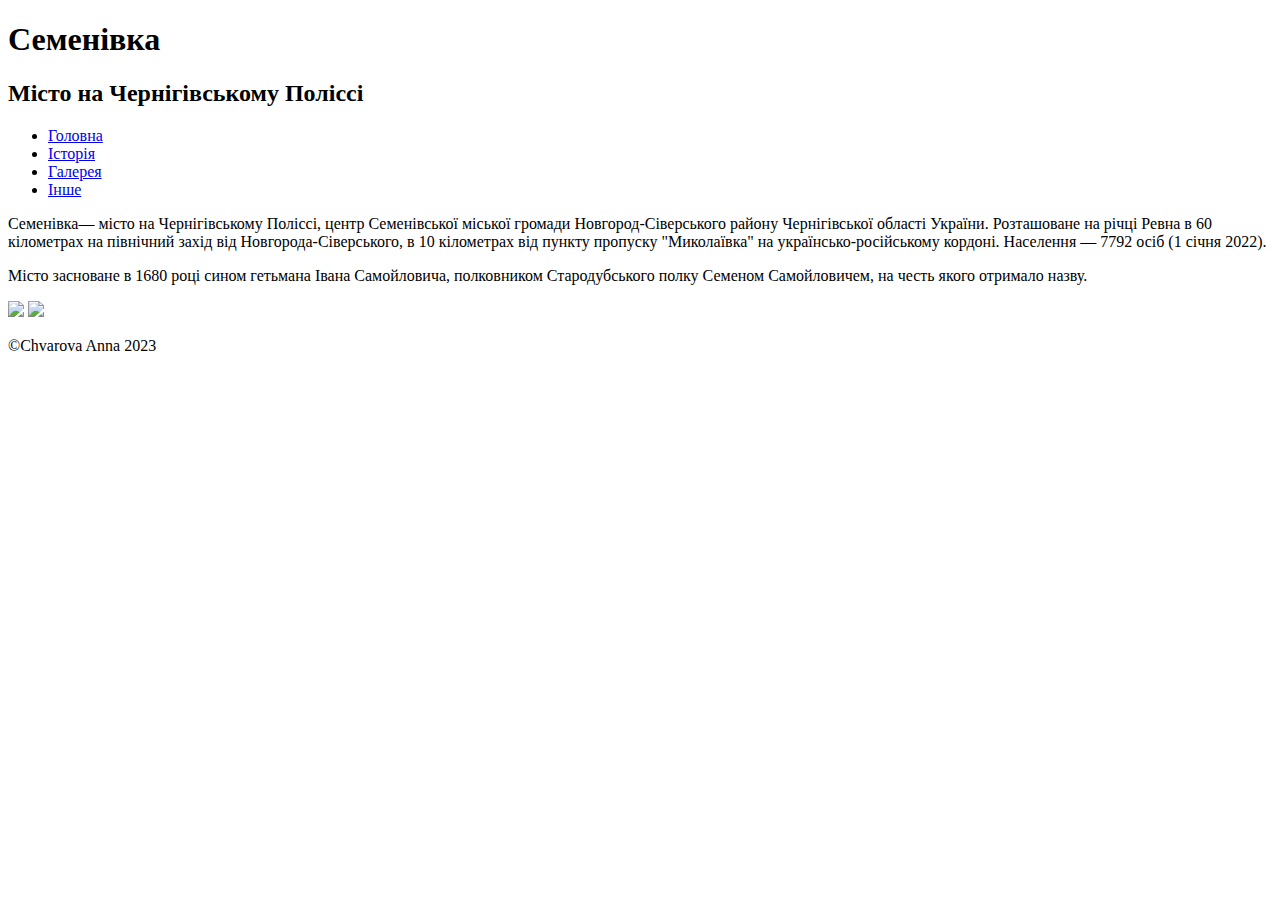
==== index.html @ 5339f077 "Add files via upload" ====
<!DOCTYPE html>
    <html lang="uk">
    <head>
        <title>My site</title>
		<meta charset="UTF-8">
		<link rel="stylesheet" type="text/css" href="css/normalize.css">
		<link rel="stylesheet" type="text/css" href="css/style.css">
    
   </head>
    <body>
	 <script defer src="JavaScript/script.js"></script>
	    <header>
		    <h1>Семенівка</h1>
			<h2>Місто на Чернігівському Поліссі</h2>
		</header>
		<nav>
		    <ul>
			   <li><a href="index.html">Головна</a></li>
			   <li><a href="info.html">Історія</a></li>
			   <li><a href="gallery.html">Галерея</a></li>
			   <li><a href="form.html">Інше</a></li>
			</ul>
		</nav>	
		
		<p>Семенівка— місто на Чернігівському Поліссі, 
		центр Семенівської міської громади Новгород-Сіверського району
		Чернігівської області України.
		Розташоване на річці Ревна
		в 60 кілометрах на північний захід від Новгорода-Сіверського, 
		в 10 кілометрах від пункту пропуску "Миколаївка"
		на українсько-російському кордоні.
		Населення — 7792 осіб (1 січня 2022).</p>

        <p>Місто засноване в 1680 році сином гетьмана Івана Самойловича,
		полковником Стародубського полку Семеном Самойловичем,
		на честь якого отримало назву.</p>
		
		<img src="images/1.PNG" class="img">
		<img src="images/2.PNG" class="img">
		
		<footer>
		     <p>©Chvarova Anna 2023</p>
		</footer>
  
    </body>
</html>
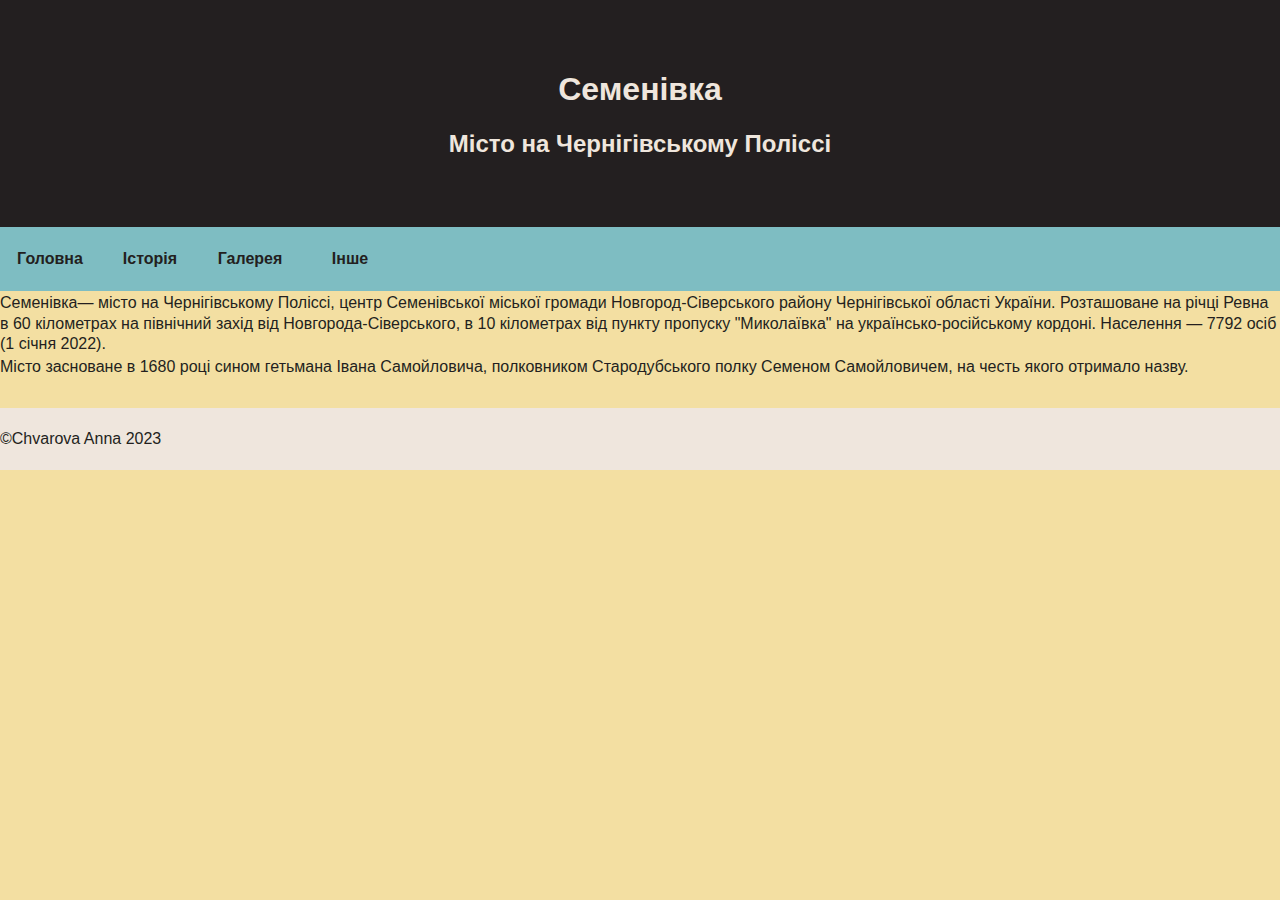
==== commit eac5c283: "Update index.html" ====
--- a/index.html
+++ b/index.html
@@ -35,12 +35,11 @@
 		полковником Стародубського полку Семеном Самойловичем,
 		на честь якого отримало назву.</p>
 		
-		<img src="images/1.PNG" class="img">
-		<img src="images/2.PNG" class="img">
+	
 		
 		<footer>
 		     <p>©Chvarova Anna 2023</p>
 		</footer>
   
     </body>
-</html>+</html>
--- a/css/style.css
+++ b/css/style.css
@@ -0,0 +1,100 @@
+body{
+	font-family: Arial, San-Serif;
+	font-size: 100%;
+	background-color: #F3DFA2;
+}
+ul{
+	margin: 0;
+	padding: 0;
+}
+ul li{	
+     list-style-type: none;
+}
+a{
+	text-decoration: none;
+}
+header{
+	padding: 50px 0;
+	background-color: #231F20;
+}
+h1,h2{
+	color: #EFE6DD;
+	text-align: center;
+}
+nav{
+	background-color: #7EBDC2;
+	border-color: #EFE6DD;
+	min-height: 64px;
+}
+nav li{
+	float: left;
+	width: 100px;
+}
+nav a{
+	display: block;
+	color: #231F20;
+	line-height: 4em;
+	font-weight: bold;
+	text-align: center;
+}
+nav li a:hover{
+	color: #EFE6DD;
+	background-color: #BB4430;
+}
+p{
+	font-size: 16px;
+	line-height: 1.3;
+	margin-top: 0.1em;
+	margin-bottom: 0;
+	color: #231F20;
+}	
+footer{
+	background-color: #EFE6DD;
+	color: #EFE6DD;
+	padding: 20px 0;
+	margin-top: 30px;
+}
+.img{
+	width: 200px;
+}
+.left{
+	float: left;
+}
+.right{
+	float: right;
+}
+.img-container li{
+	display: inline-block;
+	width: 32%;
+	padding: 10px;
+}
+.img-container{
+	text-align: center; 
+	margin-top: 20px;
+	width: 100%;
+}
+.img-container img{
+	width: 80%;
+	display: inline-block;
+	transition: .25s;
+}
+.img-container ul li{
+	list-style-type: none; 
+}
+.inline-img img{
+	width: 250px;
+	display: inline-block;
+	border-radius: 15px;
+	text-align: center;
+}
+.multimedia{
+	overflow: auto;
+}
+.multimedia-video{
+	display: inline-block;
+	float: left;
+	padding-left: 300px;
+	padding-right: 300px;
+	width: 720px;
+	height: 520px;
+}
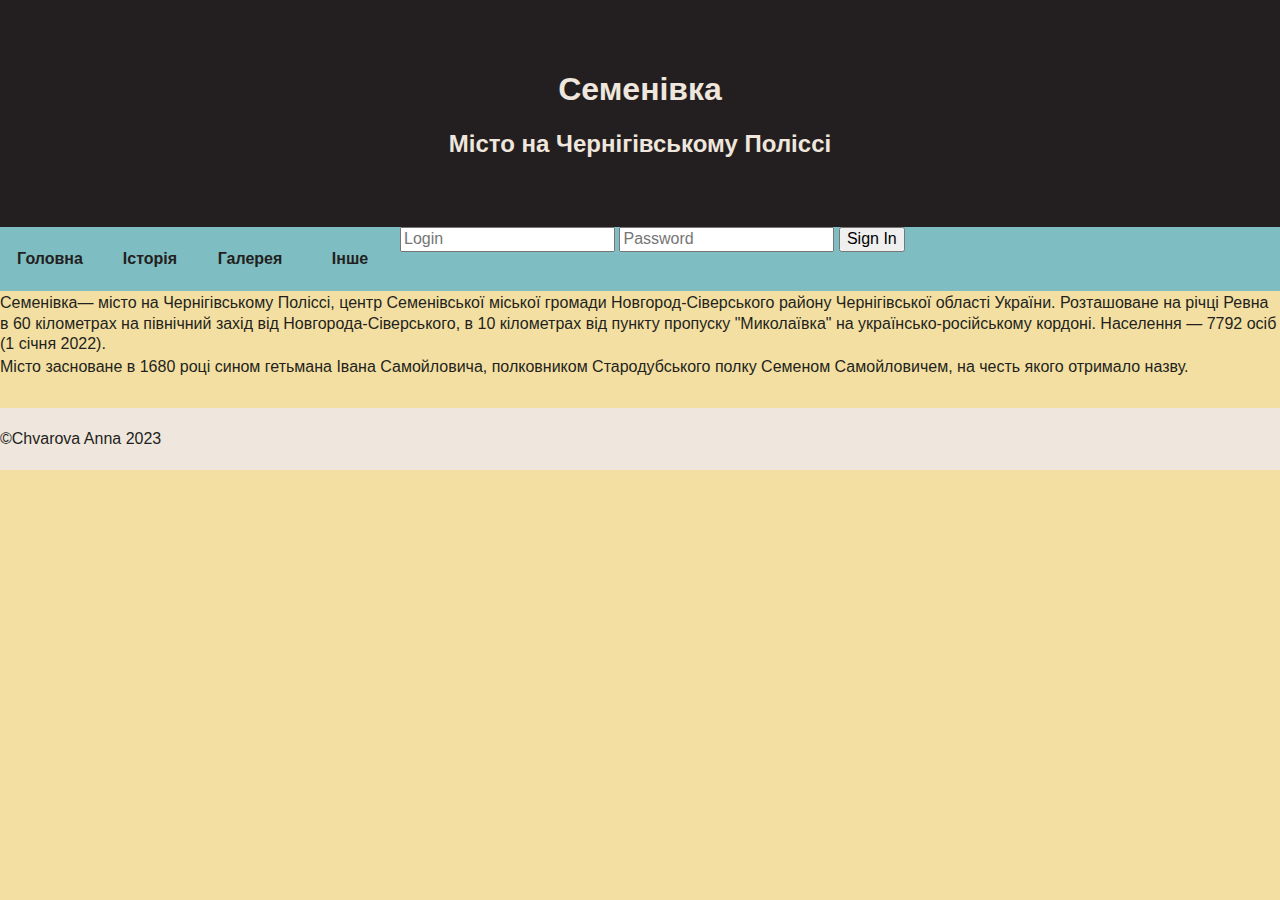
==== commit 8a8b6fb5: "Update index.html" ====
--- a/index.html
+++ b/index.html
@@ -20,6 +20,12 @@
 			   <li><a href="gallery.html">Галерея</a></li>
 			   <li><a href="form.html">Інше</a></li>
 			</ul>
+			 
+			 <form action="#">
+              <input type="text" placeholder="Login" required>
+			  <input type="password" placeholder="Password" required>
+			  <input type="submit" value="Sign In">
+			</form>
 		</nav>	
 		
 		<p>Семенівка— місто на Чернігівському Поліссі, 
@@ -35,8 +41,6 @@
 		полковником Стародубського полку Семеном Самойловичем,
 		на честь якого отримало назву.</p>
 		
-	
-		
 		<footer>
 		     <p>©Chvarova Anna 2023</p>
 		</footer>
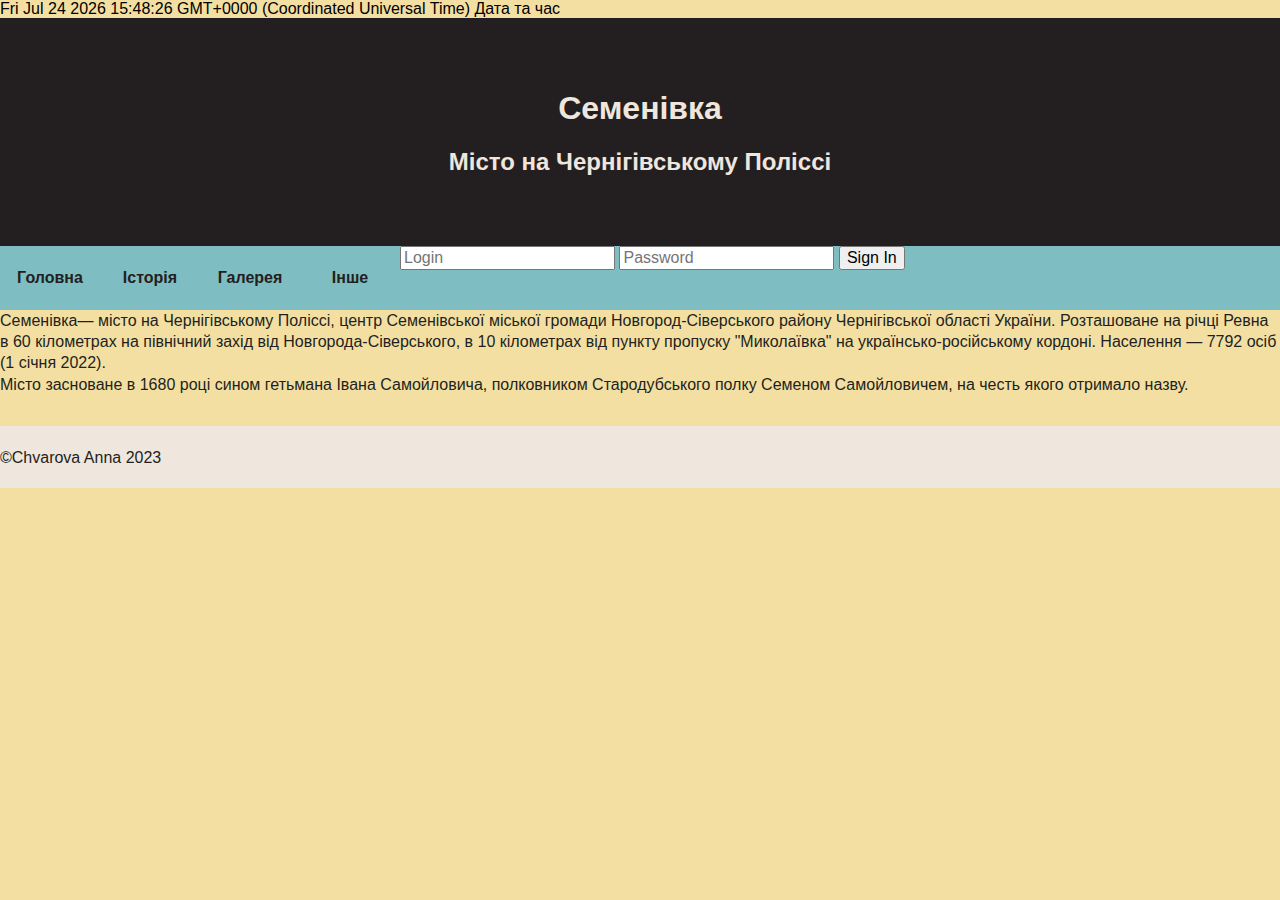
==== commit 540e25c2: "Update index.html" ====
--- a/index.html
+++ b/index.html
@@ -5,7 +5,16 @@
 		<meta charset="UTF-8">
 		<link rel="stylesheet" type="text/css" href="css/normalize.css">
 		<link rel="stylesheet" type="text/css" href="css/style.css">
-    
+
+<script type="text/javascript">
+    document.write(Date());
+       </script>
+	   
+
+<span id="doc_time">
+ Дата та час
+</span>
+	    
    </head>
     <body>
 	 <script defer src="JavaScript/script.js"></script>
